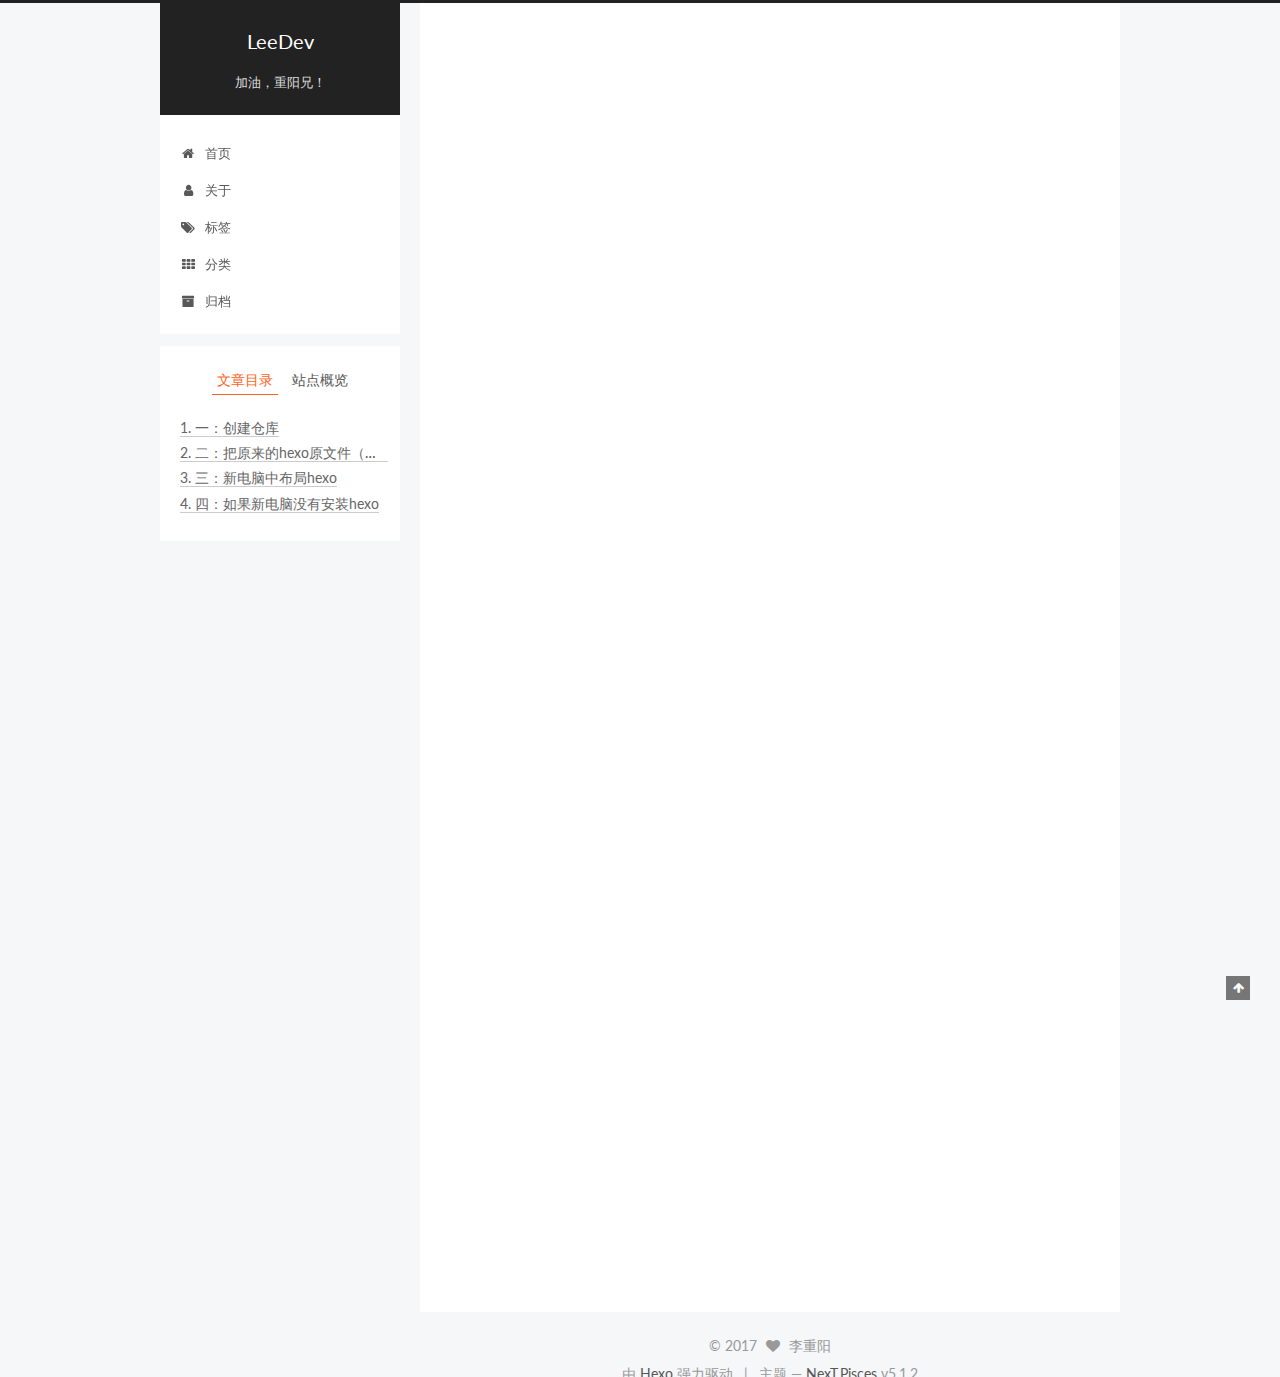
==== 2017/09/05/hexo-second/index.html @ 1113ee15 "Site updated: 2017-09-05 22:07:07" ====
<!DOCTYPE html>



  


<html class="theme-next pisces use-motion" lang="zh-Hans">
<head>
  <meta charset="UTF-8"/>
<meta http-equiv="X-UA-Compatible" content="IE=edge" />
<meta name="viewport" content="width=device-width, initial-scale=1, maximum-scale=1"/>
<meta name="theme-color" content="#222">









<meta http-equiv="Cache-Control" content="no-transform" />
<meta http-equiv="Cache-Control" content="no-siteapp" />
















  
  
  <link href="/lib/fancybox/source/jquery.fancybox.css?v=2.1.5" rel="stylesheet" type="text/css" />




  
  
  
  

  
    
    
  

  

  

  

  

  
    
    
    <link href="//fonts.googleapis.com/css?family=Lato:300,300italic,400,400italic,700,700italic&subset=latin,latin-ext" rel="stylesheet" type="text/css">
  






<link href="/lib/font-awesome/css/font-awesome.min.css?v=4.6.2" rel="stylesheet" type="text/css" />

<link href="/css/main.css?v=5.1.2" rel="stylesheet" type="text/css" />


  <meta name="keywords" content="hexo," />








  <link rel="shortcut icon" type="image/x-icon" href="/favicon.ico?v=5.1.2" />






<meta name="description" content="为了解决可以方便的在多台电脑上编辑我们需要 建立一个 git仓库专门来 存储我们hexo的原文件，这里我通过 码市 用私有仓库来记录  一：创建仓库1.在码市中我们去创建一个私有仓库可以命名hexo  2.git clone 到本地，进入hexo 文件夹,然后通过 touch .gitignore 3.通过vim 输入  .deploy_git:是hexo默认的.git配置文件夹，所以不需要同步">
<meta name="keywords" content="hexo">
<meta property="og:type" content="article">
<meta property="og:title" content="hexo同步到另外的电脑">
<meta property="og:url" content="http://yoursite.com/2017/09/05/hexo-second/index.html">
<meta property="og:site_name" content="LeeDev">
<meta property="og:description" content="为了解决可以方便的在多台电脑上编辑我们需要 建立一个 git仓库专门来 存储我们hexo的原文件，这里我通过 码市 用私有仓库来记录  一：创建仓库1.在码市中我们去创建一个私有仓库可以命名hexo  2.git clone 到本地，进入hexo 文件夹,然后通过 touch .gitignore 3.通过vim 输入  .deploy_git:是hexo默认的.git配置文件夹，所以不需要同步">
<meta property="og:locale" content="zh-Hans">
<meta property="og:updated_time" content="2017-09-05T14:06:38.000Z">
<meta name="twitter:card" content="summary">
<meta name="twitter:title" content="hexo同步到另外的电脑">
<meta name="twitter:description" content="为了解决可以方便的在多台电脑上编辑我们需要 建立一个 git仓库专门来 存储我们hexo的原文件，这里我通过 码市 用私有仓库来记录  一：创建仓库1.在码市中我们去创建一个私有仓库可以命名hexo  2.git clone 到本地，进入hexo 文件夹,然后通过 touch .gitignore 3.通过vim 输入  .deploy_git:是hexo默认的.git配置文件夹，所以不需要同步">



<script type="text/javascript" id="hexo.configurations">
  var NexT = window.NexT || {};
  var CONFIG = {
    root: '/',
    scheme: 'Pisces',
    version: '5.1.2',
    sidebar: {"position":"left","display":"post","offset":12,"offset_float":12,"b2t":false,"scrollpercent":false,"onmobile":false},
    fancybox: true,
    tabs: true,
    motion: {"enable":true,"async":false,"transition":{"post_block":"fadeIn","post_header":"slideDownIn","post_body":"slideDownIn","coll_header":"slideLeftIn"}},
    duoshuo: {
      userId: '0',
      author: '博主'
    },
    algolia: {
      applicationID: '',
      apiKey: '',
      indexName: '',
      hits: {"per_page":10},
      labels: {"input_placeholder":"Search for Posts","hits_empty":"We didn't find any results for the search: ${query}","hits_stats":"${hits} results found in ${time} ms"}
    }
  };
</script>



  <link rel="canonical" href="http://yoursite.com/2017/09/05/hexo-second/"/>





  <title>hexo同步到另外的电脑 | LeeDev</title>
  








</head>

<body itemscope itemtype="http://schema.org/WebPage" lang="zh-Hans">

  
  
    
  

  <div class="container sidebar-position-left page-post-detail">
    <div class="headband"></div>

    <header id="header" class="header" itemscope itemtype="http://schema.org/WPHeader">
      <div class="header-inner"><div class="site-brand-wrapper">
  <div class="site-meta ">
    

    <div class="custom-logo-site-title">
      <a href="/"  class="brand" rel="start">
        <span class="logo-line-before"><i></i></span>
        <span class="site-title">LeeDev</span>
        <span class="logo-line-after"><i></i></span>
      </a>
    </div>
      
        <p class="site-subtitle">加油，重阳兄！</p>
      
  </div>

  <div class="site-nav-toggle">
    <button>
      <span class="btn-bar"></span>
      <span class="btn-bar"></span>
      <span class="btn-bar"></span>
    </button>
  </div>
</div>

<nav class="site-nav">
  

  
    <ul id="menu" class="menu">
      
        
        <li class="menu-item menu-item-home">
          <a href="/" rel="section">
            
              <i class="menu-item-icon fa fa-fw fa-home"></i> <br />
            
            首页
          </a>
        </li>
      
        
        <li class="menu-item menu-item-about">
          <a href="/about/" rel="section">
            
              <i class="menu-item-icon fa fa-fw fa-user"></i> <br />
            
            关于
          </a>
        </li>
      
        
        <li class="menu-item menu-item-tags">
          <a href="/tags/" rel="section">
            
              <i class="menu-item-icon fa fa-fw fa-tags"></i> <br />
            
            标签
          </a>
        </li>
      
        
        <li class="menu-item menu-item-categories">
          <a href="/categories/" rel="section">
            
              <i class="menu-item-icon fa fa-fw fa-th"></i> <br />
            
            分类
          </a>
        </li>
      
        
        <li class="menu-item menu-item-archives">
          <a href="/archives/" rel="section">
            
              <i class="menu-item-icon fa fa-fw fa-archive"></i> <br />
            
            归档
          </a>
        </li>
      

      
    </ul>
  

  
</nav>



 </div>
    </header>

    <main id="main" class="main">
      <div class="main-inner">
        <div class="content-wrap">
          <div id="content" class="content">
            

  <div id="posts" class="posts-expand">
    

  

  
  
  

  <article class="post post-type-normal" itemscope itemtype="http://schema.org/Article">
  
  
  
  <div class="post-block">
    <link itemprop="mainEntityOfPage" href="http://yoursite.com/2017/09/05/hexo-second/">

    <span hidden itemprop="author" itemscope itemtype="http://schema.org/Person">
      <meta itemprop="name" content="李重阳">
      <meta itemprop="description" content="">
      <meta itemprop="image" content="/uploads/images/avatar.jpg">
    </span>

    <span hidden itemprop="publisher" itemscope itemtype="http://schema.org/Organization">
      <meta itemprop="name" content="LeeDev">
    </span>

    
      <header class="post-header">

        
        
          <h1 class="post-title" itemprop="name headline">hexo同步到另外的电脑</h1>
        

        <div class="post-meta">
          <span class="post-time">
            
              <span class="post-meta-item-icon">
                <i class="fa fa-calendar-o"></i>
              </span>
              
                <span class="post-meta-item-text">发表于</span>
              
              <time title="创建于" itemprop="dateCreated datePublished" datetime="2017-09-05T16:13:46+08:00">
                2017-09-05
              </time>
            

            

            
          </span>

          
            <span class="post-category" >
            
              <span class="post-meta-divider">|</span>
            
              <span class="post-meta-item-icon">
                <i class="fa fa-folder-o"></i>
              </span>
              
                <span class="post-meta-item-text">分类于</span>
              
              
                <span itemprop="about" itemscope itemtype="http://schema.org/Thing">
                  <a href="/categories/工具/" itemprop="url" rel="index">
                    <span itemprop="name">工具</span>
                  </a>
                </span>

                
                
              
            </span>
          

          
            
          

          
          

          

          

          

        </div>
      </header>
    

    
    
    
    <div class="post-body" itemprop="articleBody">

      
      

      
        <blockquote>
<p>为了解决可以方便的在多台电脑上编辑我们需要 建立一个 git仓库专门来 存储我们hexo的原文件，这里我通过 <a href="https://coding.net" target="_blank" rel="external">码市</a> 用私有仓库来记录</p>
</blockquote>
<h5 id="一：创建仓库"><a href="#一：创建仓库" class="headerlink" title="一：创建仓库"></a>一：创建仓库</h5><p>1.在<code>码市</code>中我们去创建一个私有仓库可以命名<code>hexo</code> </p>
<p>2.git clone 到本地，进入hexo 文件夹,然后通过 <code>touch .gitignore</code></p>
<p>3.通过vim 输入</p>
<blockquote>
<p>.deploy_git:是hexo默认的.git配置文件夹，所以不需要同步<br>public：是根据source文件夹内容自动生成，不需要备份.<code>hexo g</code>会自动生成。</p>
</blockquote>
<figure class="highlight plain"><table><tr><td class="gutter"><pre><div class="line">1</div><div class="line">2</div></pre></td><td class="code"><pre><div class="line">/.deploy_git </div><div class="line">/public</div></pre></td></tr></table></figure>
<p>4.把 <code>.gitignore</code> 通过 <code>git add</code>,<code>git commit -m&#39;&#39;</code> ,<code>git push</code>先推送上去</p>
<h5 id="二：把原来的hexo原文件（除了-git-）-复制到-当前的hexo文件中"><a href="#二：把原来的hexo原文件（除了-git-）-复制到-当前的hexo文件中" class="headerlink" title="二：把原来的hexo原文件（除了.git ） 复制到 当前的hexo文件中"></a>二：把原来的hexo原文件（除了.git ） 复制到 当前的<code>hexo</code>文件中</h5><ol>
<li>把hexo的原文件复制到 当前的 hexo文件中，记住一定不能把<code>.git</code>文件复制过来，否则会与当前的hexo的<code>.git</code>文件冲突</li>
<li>通过 <code>git add</code>,<code>git commit -m&#39;&#39;</code> ,<code>git push</code>先推送上去</li>
</ol>
<h5 id="三：新电脑中布局hexo"><a href="#三：新电脑中布局hexo" class="headerlink" title="三：新电脑中布局hexo"></a>三：新电脑中布局hexo</h5><ol>
<li>通过 <code>git clone XXXXX</code> ，这里最好用 <code>ssh</code>来访问，比如我的<code>git@git.coding.net:leeDev/hexo.git</code>私有库</li>
<li>然后进入<code>hexo</code> 本地文件夹</li>
</ol>
<h5 id="四：如果新电脑没有安装hexo"><a href="#四：如果新电脑没有安装hexo" class="headerlink" title="四：如果新电脑没有安装hexo"></a>四：如果新电脑没有安装hexo</h5><ol>
<li>查看 hexo -v 看是否有信息</li>
<li>如果没有hexo,那么执行: npm install hexo-cli -g (在这之前需要安装node)</li>
</ol>

      
    </div>
    
    
    

    

    

    

    <footer class="post-footer">
      
        <div class="post-tags">
          
            <a href="/tags/hexo/" rel="tag"># hexo</a>
          
        </div>
      

      
      
      

      
        <div class="post-nav">
          <div class="post-nav-next post-nav-item">
            
          </div>

          <span class="post-nav-divider"></span>

          <div class="post-nav-prev post-nav-item">
            
              <a href="/2017/09/05/hello-world/" rel="prev" title="Hello Hexo">
                Hello Hexo <i class="fa fa-chevron-right"></i>
              </a>
            
          </div>
        </div>
      

      
      
    </footer>
  </div>
  
  
  
  </article>



    <div class="post-spread">
      
    </div>
  </div>


          </div>
          


          
  <div class="comments" id="comments">
    
  </div>


        </div>
        
          
  
  <div class="sidebar-toggle">
    <div class="sidebar-toggle-line-wrap">
      <span class="sidebar-toggle-line sidebar-toggle-line-first"></span>
      <span class="sidebar-toggle-line sidebar-toggle-line-middle"></span>
      <span class="sidebar-toggle-line sidebar-toggle-line-last"></span>
    </div>
  </div>

  <aside id="sidebar" class="sidebar">
    
    <div class="sidebar-inner">

      

      
        <ul class="sidebar-nav motion-element">
          <li class="sidebar-nav-toc sidebar-nav-active" data-target="post-toc-wrap" >
            文章目录
          </li>
          <li class="sidebar-nav-overview" data-target="site-overview">
            站点概览
          </li>
        </ul>
      

      <section class="site-overview sidebar-panel">
        <div class="site-author motion-element" itemprop="author" itemscope itemtype="http://schema.org/Person">
          
            <img class="site-author-image" itemprop="image"
              src="/uploads/images/avatar.jpg"
              alt="李重阳" />
          
            <p class="site-author-name" itemprop="name">李重阳</p>
            <p class="site-description motion-element" itemprop="description">不要放弃，再坚持一下，感受一下明天的阳光。</p>
        </div>

        <nav class="site-state motion-element">

          
            <div class="site-state-item site-state-posts">
            
              <a href="/archives/">
            
                <span class="site-state-item-count">2</span>
                <span class="site-state-item-name">日志</span>
              </a>
            </div>
          

          
            
            
            <div class="site-state-item site-state-categories">
              <a href="/categories/index.html">
                <span class="site-state-item-count">1</span>
                <span class="site-state-item-name">分类</span>
              </a>
            </div>
          

          
            
            
            <div class="site-state-item site-state-tags">
              <a href="/tags/index.html">
                <span class="site-state-item-count">1</span>
                <span class="site-state-item-name">标签</span>
              </a>
            </div>
          

        </nav>

        

        <div class="links-of-author motion-element">
          
        </div>

        
        

        
        

        


      </section>

      
      <!--noindex-->
        <section class="post-toc-wrap motion-element sidebar-panel sidebar-panel-active">
          <div class="post-toc">

            
              
            

            
              <div class="post-toc-content"><ol class="nav"><li class="nav-item nav-level-5"><a class="nav-link" href="#一：创建仓库"><span class="nav-number">1.</span> <span class="nav-text">一：创建仓库</span></a></li><li class="nav-item nav-level-5"><a class="nav-link" href="#二：把原来的hexo原文件（除了-git-）-复制到-当前的hexo文件中"><span class="nav-number">2.</span> <span class="nav-text">二：把原来的hexo原文件（除了.git ） 复制到 当前的hexo文件中</span></a></li><li class="nav-item nav-level-5"><a class="nav-link" href="#三：新电脑中布局hexo"><span class="nav-number">3.</span> <span class="nav-text">三：新电脑中布局hexo</span></a></li><li class="nav-item nav-level-5"><a class="nav-link" href="#四：如果新电脑没有安装hexo"><span class="nav-number">4.</span> <span class="nav-text">四：如果新电脑没有安装hexo</span></a></li></ol></div>
            

          </div>
        </section>
      <!--/noindex-->
      

      

    </div>
  </aside>


        
      </div>
    </main>

    <footer id="footer" class="footer">
      <div class="footer-inner">
        <div class="copyright" >
  
  &copy; 
  <span itemprop="copyrightYear">2017</span>
  <span class="with-love">
    <i class="fa fa-heart"></i>
  </span>
  <span class="author" itemprop="copyrightHolder">李重阳</span>

  
</div>


  <div class="powered-by">由 <a class="theme-link" href="https://hexo.io">Hexo</a> 强力驱动</div>

  <span class="post-meta-divider">|</span>

  <div class="theme-info">主题 &mdash; <a class="theme-link" href="https://github.com/iissnan/hexo-theme-next">NexT.Pisces</a> v5.1.2</div>


        







        
      </div>
    </footer>

    
      <div class="back-to-top">
        <i class="fa fa-arrow-up"></i>
        
      </div>
    

  </div>

  

<script type="text/javascript">
  if (Object.prototype.toString.call(window.Promise) !== '[object Function]') {
    window.Promise = null;
  }
</script>









  












  
  <script type="text/javascript" src="/lib/jquery/index.js?v=2.1.3"></script>

  
  <script type="text/javascript" src="/lib/fastclick/lib/fastclick.min.js?v=1.0.6"></script>

  
  <script type="text/javascript" src="/lib/jquery_lazyload/jquery.lazyload.js?v=1.9.7"></script>

  
  <script type="text/javascript" src="/lib/velocity/velocity.min.js?v=1.2.1"></script>

  
  <script type="text/javascript" src="/lib/velocity/velocity.ui.min.js?v=1.2.1"></script>

  
  <script type="text/javascript" src="/lib/fancybox/source/jquery.fancybox.pack.js?v=2.1.5"></script>


  


  <script type="text/javascript" src="/js/src/utils.js?v=5.1.2"></script>

  <script type="text/javascript" src="/js/src/motion.js?v=5.1.2"></script>



  
  


  <script type="text/javascript" src="/js/src/affix.js?v=5.1.2"></script>

  <script type="text/javascript" src="/js/src/schemes/pisces.js?v=5.1.2"></script>



  <script type="text/javascript" src="/js/src/scrollspy.js?v=5.1.2"></script>
<script type="text/javascript" src="/js/src/post-details.js?v=5.1.2"></script>


  
  <script type="text/javascript" src="/js/src/scrollspy.js?v=5.1.2"></script>
<script type="text/javascript" src="/js/src/post-details.js?v=5.1.2"></script>



  


  <script type="text/javascript" src="/js/src/bootstrap.js?v=5.1.2"></script>



  


  




	





  





  








  





  

  

  

  

  

  

</body>
</html>
---- css/main.css ----
/* normalize.css v3.0.2 | MIT License | git.io/normalize */
html {
  font-family: sans-serif; /* 1 */
  -ms-text-size-adjust: 100%; /* 2 */
  -webkit-text-size-adjust: 100%; /* 2 */
}
body {
  margin: 0;
}
article,
aside,
details,
figcaption,
figure,
footer,
header,
hgroup,
main,
menu,
nav,
section,
summary {
  display: block;
}
audio,
canvas,
progress,
video {
  display: inline-block; /* 1 */
  vertical-align: baseline; /* 2 */
}
audio:not([controls]) {
  display: none;
  height: 0;
}
[hidden],
template {
  display: none;
}
a {
  background-color: transparent;
}
a:active,
a:hover {
  outline: 0;
}
abbr[title] {
  border-bottom: 1px dotted;
}
b,
strong {
  font-weight: bold;
}
dfn {
  font-style: italic;
}
h1 {
  font-size: 2em;
  margin: 0.67em 0;
}
mark {
  background: #ff0;
  color: #000;
}
small {
  font-size: 80%;
}
sub,
sup {
  font-size: 75%;
  line-height: 0;
  position: relative;
  vertical-align: baseline;
}
sup {
  top: -0.5em;
}
sub {
  bottom: -0.25em;
}
img {
  border: 0;
}
svg:not(:root) {
  overflow: hidden;
}
figure {
  margin: 1em 40px;
}
hr {
  -moz-box-sizing: content-box;
  box-sizing: content-box;
  height: 0;
}
pre {
  overflow: auto;
}
code,
kbd,
pre,
samp {
  font-family: monospace, monospace;
  font-size: 1em;
}
button,
input,
optgroup,
select,
textarea {
  color: inherit; /* 1 */
  font: inherit; /* 2 */
  margin: 0; /* 3 */
}
button {
  overflow: visible;
}
button,
select {
  text-transform: none;
}
button,
html input[type="button"],
input[type="reset"],
input[type="submit"] {
  -webkit-appearance: button; /* 2 */
  cursor: pointer; /* 3 */
}
button[disabled],
html input[disabled] {
  cursor: default;
}
button::-moz-focus-inner,
input::-moz-focus-inner {
  border: 0;
  padding: 0;
}
input {
  line-height: normal;
}
input[type="checkbox"],
input[type="radio"] {
  box-sizing: border-box; /* 1 */
  padding: 0; /* 2 */
}
input[type="number"]::-webkit-inner-spin-button,
input[type="number"]::-webkit-outer-spin-button {
  height: auto;
}
input[type="search"] {
  -webkit-appearance: textfield; /* 1 */
  -moz-box-sizing: content-box;
  -webkit-box-sizing: content-box; /* 2 */
  box-sizing: content-box;
}
input[type="search"]::-webkit-search-cancel-button,
input[type="search"]::-webkit-search-decoration {
  -webkit-appearance: none;
}
fieldset {
  border: 1px solid #c0c0c0;
  margin: 0 2px;
  padding: 0.35em 0.625em 0.75em;
}
legend {
  border: 0; /* 1 */
  padding: 0; /* 2 */
}
textarea {
  overflow: auto;
}
optgroup {
  font-weight: bold;
}
table {
  border-collapse: collapse;
  border-spacing: 0;
}
td,
th {
  padding: 0;
}
::selection {
  background: #262a30;
  color: #fff;
}
body {
  position: relative;
  font-family: 'Lato', "PingFang SC", "Microsoft YaHei", sans-serif;
  font-size: 14px;
  line-height: 2;
  color: #555;
  background: #f5f7f9;
}
@media (max-width: 767px) {
  body {
    padding-right: 0 !important;
  }
}
@media (min-width: 768px) and (max-width: 991px) {
  body {
    padding-right: 0 !important;
  }
}
@media (min-width: 1600px) {
  body {
    font-size: 16px;
  }
}
h1,
h2,
h3,
h4,
h5,
h6 {
  margin: 0;
  padding: 0;
  font-weight: bold;
  line-height: 1.5;
  font-family: 'Lato', "PingFang SC", "Microsoft YaHei", sans-serif;
}
h2,
h3,
h4,
h5,
h6 {
  margin: 20px 0 15px;
}
h1 {
  font-size: 22px;
}
@media (max-width: 767px) {
  h1 {
    font-size: 18px;
  }
}
h2 {
  font-size: 20px;
}
@media (max-width: 767px) {
  h2 {
    font-size: 16px;
  }
}
h3 {
  font-size: 18px;
}
@media (max-width: 767px) {
  h3 {
    font-size: 14px;
  }
}
h4 {
  font-size: 16px;
}
@media (max-width: 767px) {
  h4 {
    font-size: 12px;
  }
}
h5 {
  font-size: 14px;
}
@media (max-width: 767px) {
  h5 {
    font-size: 10px;
  }
}
h6 {
  font-size: 12px;
}
@media (max-width: 767px) {
  h6 {
    font-size: 8px;
  }
}
p {
  margin: 0 0 20px 0;
}
a {
  color: #555;
  text-decoration: none;
  outline: none;
  border-bottom: 1px solid #999;
  word-wrap: break-word;
}
a:hover {
  color: #222;
  border-bottom-color: #222;
}
blockquote {
  margin: 0;
  padding: 0;
}
img {
  display: block;
  margin: auto;
  max-width: 100%;
  height: auto;
}
hr {
  margin: 40px 0;
  height: 3px;
  border: none;
  background-color: #ddd;
  background-image: repeating-linear-gradient(-45deg, #fff, #fff 4px, transparent 4px, transparent 8px);
}
blockquote {
  padding: 0 15px;
  color: #666;
  border-left: 4px solid #ddd;
}
blockquote cite::before {
  content: "-";
  padding: 0 5px;
}
dt {
  font-weight: 700;
}
dd {
  margin: 0;
  padding: 0;
}
kbd {
  border: 1px solid #ccc;
  border-radius: 0.2em;
  box-shadow: 0.1em 0.1em 0.2em rgba(0,0,0,0.1);
  background-color: #f9f9f9;
  font-family: inherit;
  background-image: -webkit-linear-gradient(top, #eee, #fff, #eee);
  padding: 0.1em 0.3em;
  white-space: nowrap;
}
.text-left {
  text-align: left;
}
.text-center {
  text-align: center;
}
.text-right {
  text-align: right;
}
.text-justify {
  text-align: justify;
}
.text-nowrap {
  white-space: nowrap;
}
.text-lowercase {
  text-transform: lowercase;
}
.text-uppercase {
  text-transform: uppercase;
}
.text-capitalize {
  text-transform: capitalize;
}
.center-block {
  display: block;
  margin-left: auto;
  margin-right: auto;
}
.clearfix:before,
.clearfix:after {
  content: " ";
  display: table;
}
.clearfix:after {
  clear: both;
}
.pullquote {
  width: 45%;
}
.pullquote.left {
  float: left;
  margin-left: 5px;
  margin-right: 10px;
}
.pullquote.right {
  float: right;
  margin-left: 10px;
  margin-right: 5px;
}
.affix.affix.affix {
  position: fixed;
}
.translation {
  margin-top: -20px;
  font-size: 14px;
  color: #999;
}
.scrollbar-measure {
  width: 100px;
  height: 100px;
  overflow: scroll;
  position: absolute;
  top: -9999px;
}
.use-motion .motion-element {
  opacity: 0;
}
table {
  margin: 20px 0;
  width: 100%;
  border-collapse: collapse;
  border-spacing: 0;
  border: 1px solid #ddd;
  font-size: 14px;
  table-layout: fixed;
  word-wrap: break-all;
}
table>tbody>tr:nth-of-type(odd) {
  background-color: #f9f9f9;
}
table>tbody>tr:hover {
  background-color: #f5f5f5;
}
caption,
th,
td {
  padding: 8px;
  text-align: left;
  vertical-align: middle;
  font-weight: normal;
}
th,
td {
  border-bottom: 3px solid #ddd;
  border-right: 1px solid #eee;
}
th {
  padding-bottom: 10px;
  font-weight: 700;
}
td {
  border-bottom-width: 1px;
}
html,
body {
  height: 100%;
}
.container {
  position: relative;
  min-height: 100%;
}
.header-inner {
  margin: 0 auto;
  padding: 100px 0 70px;
  width: 700px;
}
@media (min-width: 1600px) {
  .container .header-inner {
    width: 900px;
  }
}
.main-inner {
  margin: 0 auto;
  width: 700px;
}
@media (min-width: 1600px) {
  .container .main-inner {
    width: 900px;
  }
}
.footer {
  width: 100%;
  min-height: 50px;
}
.footer-inner {
  box-sizing: border-box;
  margin: 20px auto;
  width: 700px;
}
@media (min-width: 1600px) {
  .container .footer-inner {
    width: 900px;
  }
}
pre,
.highlight {
  overflow: auto;
  margin: 20px 0;
  padding: 0;
  font-size: 13px;
  color: #4d4d4c;
  background: #f7f7f7;
  line-height: 1.6;
}
pre,
code {
  font-family: consolas, Menlo, "PingFang SC", "Microsoft YaHei", monospace;
}
code {
  padding: 2px 4px;
  word-wrap: break-word;
  color: #555;
  background: #eee;
  border-radius: 3px;
  font-size: 13px;
}
pre code {
  padding: 0;
  color: #4d4d4c;
  background: none;
  text-shadow: none;
}
.highlight {
  border-radius: 1px;
}
.highlight pre {
  border: none;
  margin: 0;
  padding: 10px 0;
}
.highlight table {
  margin: 0;
  width: auto;
  border: none;
}
.highlight td {
  border: none;
  padding: 0;
}
.highlight figcaption {
  font-size: 1em;
  color: #4d4d4c;
  line-height: 1em;
  margin-bottom: 1em;
}
.highlight figcaption:before,
.highlight figcaption:after {
  content: " ";
  display: table;
}
.highlight figcaption:after {
  clear: both;
}
.highlight figcaption a {
  float: right;
  color: #4d4d4c;
}
.highlight figcaption a:hover {
  border-bottom-color: #4d4d4c;
}
.highlight .gutter pre {
  padding-left: 10px;
  padding-right: 10px;
  color: #869194;
  text-align: right;
  background-color: #eff2f3;
}
.highlight .code pre {
  width: 100%;
  padding-left: 10px;
  padding-right: 10px;
  background-color: #f7f7f7;
}
.highlight .line {
  height: 20px;
}
.gutter {
  -webkit-user-select: none;
  -moz-user-select: none;
  -ms-user-select: none;
  user-select: none;
}
.gist table {
  width: auto;
}
.gist table td {
  border: none;
}
pre .deletion {
  background: #fdd;
}
pre .addition {
  background: #dfd;
}
pre .meta {
  color: #8959a8;
}
pre .comment {
  color: #8e908c;
}
pre .variable,
pre .attribute,
pre .tag,
pre .regexp,
pre .ruby .constant,
pre .xml .tag .title,
pre .xml .pi,
pre .xml .doctype,
pre .html .doctype,
pre .css .id,
pre .css .class,
pre .css .pseudo {
  color: #c82829;
}
pre .number,
pre .preprocessor,
pre .built_in,
pre .literal,
pre .params,
pre .constant,
pre .command {
  color: #f5871f;
}
pre .ruby .class .title,
pre .css .rules .attribute,
pre .string,
pre .value,
pre .inheritance,
pre .header,
pre .ruby .symbol,
pre .xml .cdata,
pre .special,
pre .number,
pre .formula {
  color: #718c00;
}
pre .title,
pre .css .hexcolor {
  color: #3e999f;
}
pre .function,
pre .python .decorator,
pre .python .title,
pre .ruby .function .title,
pre .ruby .title .keyword,
pre .perl .sub,
pre .javascript .title,
pre .coffeescript .title {
  color: #4271ae;
}
pre .keyword,
pre .javascript .function {
  color: #8959a8;
}
.full-image.full-image.full-image {
  border: none;
  max-width: 100%;
  width: auto;
  margin: 20px auto;
}
@media (min-width: 992px) {
  .full-image.full-image.full-image {
    max-width: none;
    width: 118%;
    margin: 0 -9%;
  }
}
.blockquote-center,
.page-home .post-type-quote blockquote,
.page-post-detail .post-type-quote blockquote {
  position: relative;
  margin: 40px 0;
  padding: 0;
  border-left: none;
  text-align: center;
}
.blockquote-center::before,
.page-home .post-type-quote blockquote::before,
.page-post-detail .post-type-quote blockquote::before,
.blockquote-center::after,
.page-home .post-type-quote blockquote::after,
.page-post-detail .post-type-quote blockquote::after {
  position: absolute;
  content: ' ';
  display: block;
  width: 100%;
  height: 24px;
  opacity: 0.2;
  background-repeat: no-repeat;
  background-position: 0 -6px;
  background-size: 22px 22px;
}
.blockquote-center::before,
.page-home .post-type-quote blockquote::before,
.page-post-detail .post-type-quote blockquote::before {
  top: -20px;
  background-image: url("../images/quote-l.svg");
  border-top: 1px solid #ccc;
}
.blockquote-center::after,
.page-home .post-type-quote blockquote::after,
.page-post-detail .post-type-quote blockquote::after {
  bottom: -20px;
  background-image: url("../images/quote-r.svg");
  border-bottom: 1px solid #ccc;
  background-position: 100% 8px;
}
.blockquote-center p,
.page-home .post-type-quote blockquote p,
.page-post-detail .post-type-quote blockquote p,
.blockquote-center div,
.page-home .post-type-quote blockquote div,
.page-post-detail .post-type-quote blockquote div {
  text-align: center;
}
.post .post-body .group-picture img {
  box-sizing: border-box;
  padding: 0 3px;
  border: none;
}
.post .group-picture-row {
  overflow: hidden;
  margin-top: 6px;
}
.post .group-picture-row:first-child {
  margin-top: 0;
}
.post .group-picture-column {
  float: left;
}
.page-post-detail .post-body .group-picture-column {
  float: none;
  margin-top: 10px;
  width: auto !important;
}
.page-post-detail .post-body .group-picture-column img {
  margin: 0 auto;
}
.page-archive .group-picture-container {
  overflow: hidden;
}
.page-archive .group-picture-row {
  float: left;
}
.page-archive .group-picture-row:first-child {
  margin-top: 6px;
}
.page-archive .group-picture-column {
  max-width: 150px;
  max-height: 150px;
}
.post-body .note {
  position: relative;
  padding: 15px;
  margin-bottom: 20px;
  border: 1px solid #eee;
  border-left-width: 5px;
  border-radius: 3px;
}
.post-body .note h2,
.post-body .note h3,
.post-body .note h4,
.post-body .note h5,
.post-body .note h6 {
  margin-top: 0;
  margin-bottom: 0;
  border-bottom: initial;
  padding-top: 0 !important;
}
.post-body .note p:first-child,
.post-body .note ul:first-child,
.post-body .note ol:first-child,
.post-body .note table:first-child,
.post-body .note pre:first-child,
.post-body .note blockquote:first-child {
  margin-top: 0;
}
.post-body .note p:last-child,
.post-body .note ul:last-child,
.post-body .note ol:last-child,
.post-body .note table:last-child,
.post-body .note pre:last-child,
.post-body .note blockquote:last-child {
  margin-bottom: 0;
}
.post-body .note.default {
  border-left-color: #777;
}
.post-body .note.default h2,
.post-body .note.default h3,
.post-body .note.default h4,
.post-body .note.default h5,
.post-body .note.default h6 {
  color: #777;
}
.post-body .note.primary {
  border-left-color: #6f42c1;
}
.post-body .note.primary h2,
.post-body .note.primary h3,
.post-body .note.primary h4,
.post-body .note.primary h5,
.post-body .note.primary h6 {
  color: #6f42c1;
}
.post-body .note.info {
  border-left-color: #428bca;
}
.post-body .note.info h2,
.post-body .note.info h3,
.post-body .note.info h4,
.post-body .note.info h5,
.post-body .note.info h6 {
  color: #428bca;
}
.post-body .note.success {
  border-left-color: #5cb85c;
}
.post-body .note.success h2,
.post-body .note.success h3,
.post-body .note.success h4,
.post-body .note.success h5,
.post-body .note.success h6 {
  color: #5cb85c;
}
.post-body .note.warning {
  border-left-color: #f0ad4e;
}
.post-body .note.warning h2,
.post-body .note.warning h3,
.post-body .note.warning h4,
.post-body .note.warning h5,
.post-body .note.warning h6 {
  color: #f0ad4e;
}
.post-body .note.danger {
  border-left-color: #d9534f;
}
.post-body .note.danger h2,
.post-body .note.danger h3,
.post-body .note.danger h4,
.post-body .note.danger h5,
.post-body .note.danger h6 {
  color: #d9534f;
}
.post-body .label {
  display: inline;
  padding: 0 2px;
  white-space: nowrap;
}
.post-body .label.default {
  background-color: #f0f0f0;
}
.post-body .label.primary {
  background-color: #efe6f7;
}
.post-body .label.info {
  background-color: #e5f2f8;
}
.post-body .label.success {
  background-color: #e7f4e9;
}
.post-body .label.warning {
  background-color: #fcf6e1;
}
.post-body .label.danger {
  background-color: #fae8eb;
}
.post-body .tabs {
  position: relative;
  display: block;
  margin-bottom: 20px;
  padding-top: 10px;
}
.post-body .tabs ul.nav-tabs {
  margin: 0;
  padding: 0;
  display: flex;
  margin-bottom: -1px;
}
@media (max-width: 413px) {
  .post-body .tabs ul.nav-tabs {
    display: block;
    margin-bottom: 5px;
  }
}
.post-body .tabs ul.nav-tabs li.tab {
  list-style-type: none !important;
  margin: 0 0.25em 0 0;
  border-top: 3px solid transparent;
  border-left: 1px solid transparent;
  border-right: 1px solid transparent;
}
@media (max-width: 413px) {
  .post-body .tabs ul.nav-tabs li.tab {
    margin: initial;
    border-top: 1px solid transparent;
    border-left: 3px solid transparent;
    border-right: 1px solid transparent;
    border-bottom: 1px solid transparent;
  }
}
.post-body .tabs ul.nav-tabs li.tab a {
  outline: 0;
  border-bottom: initial;
  display: block;
  line-height: 1.8em;
  padding: 0.25em 0.75em;
  transition-duration: 0.2s;
  transition-timing-function: ease-out;
  transition-delay: 0s;
}
.post-body .tabs ul.nav-tabs li.tab a i {
  width: 1.285714285714286em;
}
.post-body .tabs ul.nav-tabs li.tab.active {
  border-top: 3px solid #fc6423;
  border-left: 1px solid #ddd;
  border-right: 1px solid #ddd;
  background-color: #fff;
}
@media (max-width: 413px) {
  .post-body .tabs ul.nav-tabs li.tab.active {
    border-top: 1px solid #ddd;
    border-left: 3px solid #fc6423;
    border-right: 1px solid #ddd;
    border-bottom: 1px solid #ddd;
  }
}
.post-body .tabs ul.nav-tabs li.tab.active a {
  cursor: default;
  color: #555;
}
.post-body .tabs .tab-content {
  background-color: #fff;
}
.post-body .tabs .tab-content .tab-pane {
  border: 1px solid #ddd;
  padding: 20px 20px 0 20px;
}
.post-body .tabs .tab-content .tab-pane:not(.active) {
  display: none !important;
}
.post-body .tabs .tab-content .tab-pane.active {
  display: block !important;
}
.btn {
  display: inline-block;
  padding: 0 20px;
  font-size: 14px;
  color: #fff;
  background: #222;
  border: 2px solid #555;
  text-decoration: none;
  border-radius: 0;
  transition-property: background-color;
  transition-duration: 0.2s;
  transition-timing-function: ease-in-out;
  transition-delay: 0s;
}
.btn:hover,
.post-button .btn:hover {
  border-color: #222;
  color: #fff;
  background: #222;
}
.btn-bar {
  display: block;
  width: 22px;
  height: 2px;
  background: #555;
  border-radius: 1px;
}
.btn-bar+.btn-bar {
  margin-top: 4px;
}
.pagination {
  margin: 120px 0 40px;
  text-align: center;
  border-top: 1px solid #eee;
}
.page-number-basic,
.pagination .prev,
.pagination .next,
.pagination .page-number,
.pagination .space {
  display: inline-block;
  position: relative;
  top: -1px;
  margin: 0 10px;
  padding: 0 10px;
  line-height: 30px;
}
@media (max-width: 767px) {
  .page-number-basic,
  .pagination .prev,
  .pagination .next,
  .pagination .page-number,
  .pagination .space {
    margin: 0 5px;
  }
}
.pagination .prev,
.pagination .next,
.pagination .page-number {
  border-bottom: 0;
  border-top: 1px solid #eee;
  transition-property: border-color;
  transition-duration: 0.2s;
  transition-timing-function: ease-in-out;
  transition-delay: 0s;
}
.pagination .prev:hover,
.pagination .next:hover,
.pagination .page-number:hover {
  border-top-color: #222;
}
.pagination .space {
  padding: 0;
  margin: 0;
}
.pagination .prev {
  margin-left: 0;
}
.pagination .next {
  margin-right: 0;
}
.pagination .page-number.current {
  color: #fff;
  background: #ccc;
  border-top-color: #ccc;
}
@media (max-width: 767px) {
  .pagination {
    border-top: none;
  }
  .pagination .prev,
  .pagination .next,
  .pagination .page-number {
    margin-bottom: 10px;
    border-top: 0;
    border-bottom: 1px solid #eee;
  }
  .pagination .prev:hover,
  .pagination .next:hover,
  .pagination .page-number:hover {
    border-bottom-color: #222;
  }
}
.comments {
  margin: 60px 20px 0;
}
.tag-cloud {
  text-align: center;
}
.tag-cloud a {
  display: inline-block;
  margin: 10px;
}
.back-to-top {
  box-sizing: border-box;
  position: fixed;
  bottom: -100px;
  right: 30px;
  z-index: 1050;
  padding: 0 6px;
  width: 24px;
  background: #222;
  font-size: 12px;
  opacity: 0.6;
  color: #fff;
  cursor: pointer;
  text-align: center;
  -webkit-transform: translateZ(0);
  transition-property: bottom;
  transition-duration: 0.2s;
  transition-timing-function: ease-in-out;
  transition-delay: 0s;
}
@media (min-width: 768px) and (max-width: 991px) {
  .back-to-top {
    display: none !important;
  }
}
@media (max-width: 767px) {
  .back-to-top {
    display: none !important;
  }
}
.back-to-top.back-to-top-on {
  bottom: 30px;
}
.header {
  background: transparent;
}
.header-inner {
  position: relative;
}
.headband {
  height: 3px;
  background: #222;
}
.site-meta {
  margin: 0;
  text-align: center;
}
@media (max-width: 767px) {
  .site-meta {
    text-align: center;
  }
}
.brand {
  position: relative;
  display: inline-block;
  padding: 0 40px;
  color: #fff;
  background: #222;
  border-bottom: none;
}
.brand:hover {
  color: #fff;
}
.logo {
  display: inline-block;
  margin-right: 5px;
  line-height: 36px;
  vertical-align: top;
}
.site-title {
  display: inline-block;
  vertical-align: top;
  line-height: 36px;
  font-size: 20px;
  font-weight: normal;
  font-family: 'Lato', "PingFang SC", "Microsoft YaHei", sans-serif;
}
.site-subtitle {
  margin-top: 10px;
  font-size: 13px;
  color: #ddd;
}
.use-motion .brand {
  opacity: 0;
}
.use-motion .logo,
.use-motion .site-title,
.use-motion .site-subtitle {
  opacity: 0;
  position: relative;
  top: -10px;
}
.site-nav-toggle {
  display: none;
  position: absolute;
  top: 10px;
  left: 10px;
}
@media (max-width: 767px) {
  .site-nav-toggle {
    display: block;
  }
}
.site-nav-toggle button {
  margin-top: 2px;
  padding: 9px 10px;
  background: transparent;
  border: none;
}
@media (max-width: 767px) {
  .site-nav {
    display: none;
    margin: 0 -10px;
    padding: 0 10px;
    clear: both;
    border-top: 1px solid #ddd;
  }
}
@media (min-width: 768px) and (max-width: 991px) {
  .site-nav {
    display: block !important;
  }
}
@media (min-width: 992px) {
  .site-nav {
    display: block !important;
  }
}
.menu {
  margin-top: 20px;
  padding-left: 0;
  text-align: center;
}
.menu .menu-item {
  display: inline-block;
  margin: 0 10px;
  list-style: none;
}
@media screen and (max-width: 767px) {
  .menu .menu-item {
    margin-top: 10px;
  }
}
.menu .menu-item a {
  display: block;
  font-size: 13px;
  line-height: inherit;
  border-bottom: 1px solid transparent;
  transition-property: border-color;
  transition-duration: 0.2s;
  transition-timing-function: ease-in-out;
  transition-delay: 0s;
}
.menu .menu-item a:hover,
.menu-item-active a {
  border-bottom-color: #222;
}
.menu .menu-item .fa {
  margin-right: 5px;
}
.use-motion .menu-item {
  opacity: 0;
}
.post-body {
  font-family: 'Lato', "PingFang SC", "Microsoft YaHei", sans-serif;
}
@media (max-width: 767px) {
  .post-body {
    word-break: break-word;
  }
}
.post-body .fancybox img {
  display: block !important;
  margin: 0 auto;
  cursor: pointer;
  cursor: zoom-in;
  cursor: -webkit-zoom-in;
}
.post-body .image-caption,
.post-body .figure .caption {
  margin: 10px auto 15px;
  text-align: center;
  font-size: 14px;
  color: #999;
  font-weight: bold;
  line-height: 1;
}
.post-sticky-flag {
  display: inline-block;
  font-size: 16px;
  -ms-transform: rotate(30deg);
  -webkit-transform: rotate(30deg);
  -moz-transform: rotate(30deg);
  -ms-transform: rotate(30deg);
  -o-transform: rotate(30deg);
  transform: rotate(30deg);
}
.use-motion .post-block {
  opacity: 0;
}
.use-motion .post-header {
  opacity: 0;
}
.use-motion .post-body {
  opacity: 0;
}
.use-motion .collection-title {
  opacity: 0;
}
.posts-expand {
  padding-top: 40px;
}
@media (max-width: 767px) {
  .posts-expand {
    margin: 0 20px;
  }
  .post-body pre {
    padding: 10px;
  }
  .post-body pre .gutter pre {
    padding-right: 10px;
  }
  .post-body .highlight {
    margin-left: 0px;
    margin-right: 0px;
    padding: 0;
  }
  .post-body .highlight .gutter pre {
    padding-right: 10px;
  }
}
@media (min-width: 992px) {
  .posts-expand .post-body {
    text-align: justify;
  }
}
.posts-expand .post-body h2,
.posts-expand .post-body h3,
.posts-expand .post-body h4,
.posts-expand .post-body h5,
.posts-expand .post-body h6 {
  padding-top: 10px;
}
.posts-expand .post-body h2 .header-anchor,
.posts-expand .post-body h3 .header-anchor,
.posts-expand .post-body h4 .header-anchor,
.posts-expand .post-body h5 .header-anchor,
.posts-expand .post-body h6 .header-anchor {
  float: right;
  margin-left: 10px;
  color: #ccc;
  border-bottom-style: none;
  visibility: hidden;
}
.posts-expand .post-body h2 .header-anchor:hover,
.posts-expand .post-body h3 .header-anchor:hover,
.posts-expand .post-body h4 .header-anchor:hover,
.posts-expand .post-body h5 .header-anchor:hover,
.posts-expand .post-body h6 .header-anchor:hover {
  color: inherit;
}
.posts-expand .post-body h2:hover .header-anchor,
.posts-expand .post-body h3:hover .header-anchor,
.posts-expand .post-body h4:hover .header-anchor,
.posts-expand .post-body h5:hover .header-anchor,
.posts-expand .post-body h6:hover .header-anchor {
  visibility: visible;
}
.posts-expand .post-body ul li {
  list-style: circle;
}
.posts-expand .post-body img {
  box-sizing: border-box;
  margin: auto;
  padding: 3px;
  border: 1px solid #ddd;
}
.posts-expand .fancybox img {
  margin: 0 auto;
}
@media (max-width: 767px) {
  .posts-collapse {
    margin: 0 20px;
  }
  .posts-collapse .post-title,
  .posts-collapse .post-meta {
    display: block;
    width: auto;
    text-align: left;
  }
}
.posts-collapse {
  position: relative;
  z-index: 1010;
  margin-left: 55px;
}
.posts-collapse::after {
  content: " ";
  position: absolute;
  top: 20px;
  left: 0;
  margin-left: -2px;
  width: 4px;
  height: 100%;
  background: #f5f5f5;
  z-index: -1;
}
@media (max-width: 767px) {
  .posts-collapse {
    margin: 0 20px;
  }
}
.posts-collapse .collection-title {
  position: relative;
  margin: 60px 0;
}
.posts-collapse .collection-title h1,
.posts-collapse .collection-title h2 {
  margin-left: 20px;
}
.posts-collapse .collection-title small {
  color: #bbb;
  margin-left: 5px;
}
.posts-collapse .collection-title::before {
  content: " ";
  position: absolute;
  left: 0;
  top: 50%;
  margin-left: -4px;
  margin-top: -4px;
  width: 8px;
  height: 8px;
  background: #bbb;
  border-radius: 50%;
}
.posts-collapse .post {
  margin: 30px 0;
}
.posts-collapse .post-header {
  position: relative;
  transition-duration: 0.2s;
  transition-timing-function: ease-in-out;
  transition-delay: 0s;
  transition-property: border;
  border-bottom: 1px dashed #ccc;
}
.posts-collapse .post-header::before {
  content: " ";
  position: absolute;
  left: 0;
  top: 12px;
  width: 6px;
  height: 6px;
  margin-left: -4px;
  background: #bbb;
  border-radius: 50%;
  border: 1px solid #fff;
  transition-duration: 0.2s;
  transition-timing-function: ease-in-out;
  transition-delay: 0s;
  transition-property: background;
}
.posts-collapse .post-header:hover {
  border-bottom-color: #666;
}
.posts-collapse .post-header:hover::before {
  background: #222;
}
.posts-collapse .post-meta {
  position: absolute;
  font-size: 12px;
  left: 20px;
  top: 5px;
}
.posts-collapse .post-comments-count {
  display: none;
}
.posts-collapse .post-title {
  margin-left: 60px;
  font-size: 16px;
  font-weight: normal;
  line-height: inherit;
}
.posts-collapse .post-title::after {
  margin-left: 3px;
  opacity: 0.6;
}
.posts-collapse .post-title a {
  color: #666;
  border-bottom: none;
}
.page-home .post-type-quote .post-header,
.page-post-detail .post-type-quote .post-header,
.page-home .post-type-quote .post-tags,
.page-post-detail .post-type-quote .post-tags {
  display: none;
}
.posts-expand .post-title {
  font-size: 26px;
  text-align: center;
  word-break: break-word;
  font-weight: 400;
}
@media (max-width: 767px) {
  .posts-expand .post-title {
    font-size: 22px;
  }
}
.posts-expand .post-title-link {
  display: inline-block;
  position: relative;
  color: #555;
  border-bottom: none;
  line-height: 1.2;
  vertical-align: top;
}
.posts-expand .post-title-link::before {
  content: "";
  position: absolute;
  width: 100%;
  height: 2px;
  bottom: 0;
  left: 0;
  background-color: #000;
  visibility: hidden;
  -webkit-transform: scaleX(0);
  -moz-transform: scaleX(0);
  -ms-transform: scaleX(0);
  -o-transform: scaleX(0);
  transform: scaleX(0);
  transition-duration: 0.2s;
  transition-timing-function: ease-in-out;
  transition-delay: 0s;
}
.posts-expand .post-title-link:hover::before {
  visibility: visible;
  -webkit-transform: scaleX(1);
  -moz-transform: scaleX(1);
  -ms-transform: scaleX(1);
  -o-transform: scaleX(1);
  transform: scaleX(1);
}
.posts-expand .post-title-link .fa {
  font-size: 16px;
}
.posts-expand .post-meta {
  margin: 3px 0 60px 0;
  color: #999;
  font-family: 'Lato', "PingFang SC", "Microsoft YaHei", sans-serif;
  font-size: 12px;
  text-align: center;
}
.posts-expand .post-meta .post-category-list {
  display: inline-block;
  margin: 0;
  padding: 3px;
}
.posts-expand .post-meta .post-category-list-link {
  color: #999;
}
.posts-expand .post-meta .post-description {
  font-size: 14px;
  margin-top: 2px;
}
.post-meta-divider {
  margin: 0 0.5em;
}
.post-meta-item-icon {
  margin-right: 3px;
}
@media (min-width: 768px) and (max-width: 991px) {
  .post-meta-item-icon {
    display: inline-block;
  }
}
@media (max-width: 767px) {
  .post-meta-item-icon {
    display: inline-block;
  }
}
@media (min-width: 768px) and (max-width: 991px) {
  .post-meta-item-text {
    display: none;
  }
}
@media (max-width: 767px) {
  .post-meta-item-text {
    display: none;
  }
}
@media (max-width: 767px) {
  .posts-expand .post-comments-count {
    display: none;
  }
}
.post-button {
  margin-top: 50px;
}
.post-button .btn {
  color: #555;
  font-size: 14px;
  background: #fff;
  border-radius: 2px;
  line-height: 2;
  margin: 0 4px 8px 4px;
}
.post-button .fa-fw {
  width: 1.285714285714286em;
  text-align: left;
}
.posts-expand .post-tags {
  margin-top: 40px;
  text-align: center;
}
.posts-expand .post-tags a {
  display: inline-block;
  margin-right: 10px;
  font-size: 13px;
}
.post-nav {
  display: table;
  margin-top: 15px;
  width: 100%;
  border-top: 1px solid #eee;
}
.post-nav-divider {
  display: table-cell;
  width: 10%;
}
.post-nav-item {
  display: table-cell;
  padding: 10px 0 0 0;
  width: 45%;
  vertical-align: top;
}
.post-nav-item a {
  position: relative;
  display: block;
  line-height: 25px;
  font-size: 14px;
  color: #555;
  border-bottom: none;
}
.post-nav-item a:hover {
  color: #222;
  border-bottom: none;
}
.post-nav-item a:active {
  top: 2px;
}
.post-nav-item .fa {
  position: absolute;
  top: 8px;
  left: 0;
  font-size: 12px;
}
.post-nav-next a {
  padding-left: 15px;
}
.post-nav-prev {
  text-align: right;
}
.post-nav-prev a {
  padding-right: 15px;
}
.post-nav-prev .fa {
  right: 0;
  left: auto;
}
.posts-expand .post-eof {
  display: block;
  margin: 80px auto 60px;
  width: 8%;
  height: 1px;
  background: #ccc;
  text-align: center;
}
.post:last-child .post-eof.post-eof.post-eof {
  display: none;
}
.post-gallery {
  display: table;
  table-layout: fixed;
  width: 100%;
  border-collapse: separate;
}
.post-gallery-row {
  display: table-row;
}
.post-gallery .post-gallery-img {
  display: table-cell;
  text-align: center;
  vertical-align: middle;
  border: none;
}
.post-gallery .post-gallery-img img {
  max-width: 100%;
  max-height: 100%;
  border: none;
}
.fancybox-close,
.fancybox-close:hover {
  border: none;
}
.rtl.post-body p,
.rtl.post-body a,
.rtl.post-body h1,
.rtl.post-body h2,
.rtl.post-body h3,
.rtl.post-body h4,
.rtl.post-body h5,
.rtl.post-body h6,
.rtl.post-body li,
.rtl.post-body ul,
.rtl.post-body ol {
  direction: rtl;
  font-family: UKIJ Ekran;
}
.rtl.post-title {
  font-family: UKIJ Ekran;
}
.sidebar {
  position: fixed;
  right: 0;
  top: 0;
  bottom: 0;
  width: 0;
  z-index: 1040;
  box-shadow: inset 0 2px 6px #000;
  background: #222;
  -webkit-transform: translateZ(0);
}
.sidebar a {
  color: #999;
  border-bottom-color: #555;
}
.sidebar a:hover {
  color: #eee;
}
@media (min-width: 768px) and (max-width: 991px) {
  .sidebar {
    display: none !important;
  }
}
@media (max-width: 767px) {
  .sidebar {
    display: none !important;
  }
}
.sidebar-inner {
  position: relative;
  padding: 20px 10px;
  color: #999;
  text-align: center;
}
.sidebar-toggle {
  position: fixed;
  right: 30px;
  bottom: 45px;
  width: 14px;
  height: 14px;
  padding: 5px;
  background: #222;
  line-height: 0;
  z-index: 1050;
  cursor: pointer;
  -webkit-transform: translateZ(0);
}
@media (min-width: 768px) and (max-width: 991px) {
  .sidebar-toggle {
    display: none !important;
  }
}
@media (max-width: 767px) {
  .sidebar-toggle {
    display: none !important;
  }
}
.sidebar-toggle-line {
  position: relative;
  display: inline-block;
  vertical-align: top;
  height: 2px;
  width: 100%;
  background: #fff;
  margin-top: 3px;
}
.sidebar-toggle-line:first-child {
  margin-top: 0;
}
.site-author-image {
  display: block;
  margin: 0 auto;
  padding: 2px;
  max-width: 120px;
  height: auto;
  border: 1px solid #eee;
}
.site-author-name {
  margin: 0;
  text-align: center;
  color: #222;
  font-weight: 600;
}
.site-description {
  margin-top: 0;
  text-align: center;
  font-size: 13px;
  color: #999;
}
.site-state {
  overflow: hidden;
  line-height: 1.4;
  white-space: nowrap;
  text-align: center;
}
.site-state-item {
  display: inline-block;
  padding: 0 15px;
  border-left: 1px solid #eee;
}
.site-state-item:first-child {
  border-left: none;
}
.site-state-item a {
  border-bottom: none;
}
.site-state-item-count {
  display: block;
  text-align: center;
  color: inherit;
  font-weight: 600;
  font-size: 16px;
}
.site-state-item-name {
  font-size: 13px;
  color: #999;
}
.feed-link {
  margin-top: 20px;
}
.feed-link a {
  display: inline-block;
  padding: 0 15px;
  color: #fc6423;
  border: 1px solid #fc6423;
  border-radius: 4px;
}
.feed-link a i {
  color: #fc6423;
  font-size: 14px;
}
.feed-link a:hover {
  color: #fff;
  background: #fc6423;
}
.feed-link a:hover i {
  color: #fff;
}
.links-of-author {
  margin-top: 20px;
  display: flex;
  flex-wrap: wrap;
  justify-content: center;
}
.links-of-author a {
  display: inline-block;
  vertical-align: middle;
  margin-right: 10px;
  margin-bottom: 10px;
  border-bottom-color: #555;
  font-size: 13px;
}
.links-of-author a:before {
  display: inline-block;
  vertical-align: middle;
  margin-right: 3px;
  content: " ";
  width: 4px;
  height: 4px;
  border-radius: 50%;
  background: #febe41;
}
.links-of-blogroll {
  font-size: 13px;
}
.links-of-blogroll-title {
  margin-top: 20px;
  font-size: 14px;
  font-weight: 600;
}
.links-of-blogroll-list {
  margin: 0;
  padding: 0;
  list-style: none;
}
.links-of-blogroll-item {
  padding: 2px 10px;
}
.links-of-blogroll-item a {
  max-width: 280px;
  box-sizing: border-box;
  display: inline-block;
  overflow: hidden;
  white-space: nowrap;
  text-overflow: ellipsis;
}
.sidebar-nav {
  margin: 0 0 20px;
  padding-left: 0;
}
.sidebar-nav li {
  display: inline-block;
  cursor: pointer;
  border-bottom: 1px solid transparent;
  font-size: 14px;
  color: #555;
}
.sidebar-nav li:hover {
  color: #fc6423;
}
.page-post-detail .sidebar-nav-toc {
  padding: 0 5px;
}
.page-post-detail .sidebar-nav-overview {
  margin-left: 10px;
}
.sidebar-nav .sidebar-nav-active {
  color: #fc6423;
  border-bottom-color: #fc6423;
}
.sidebar-nav .sidebar-nav-active:hover {
  color: #fc6423;
}
.sidebar-panel {
  display: none;
}
.sidebar-panel-active {
  display: block;
}
.post-toc-empty {
  font-size: 14px;
  color: #666;
}
.post-toc-wrap {
  overflow: hidden;
}
.post-toc {
  overflow: auto;
}
.post-toc ol {
  margin: 0;
  padding: 0 2px 5px 10px;
  text-align: left;
  list-style: none;
  font-size: 14px;
}
.post-toc ol > ol {
  padding-left: 0;
}
.post-toc ol a {
  transition-duration: 0.2s;
  transition-timing-function: ease-in-out;
  transition-delay: 0s;
  transition-property: all;
  color: #666;
  border-bottom-color: #ccc;
}
.post-toc ol a:hover {
  color: #000;
  border-bottom-color: #000;
}
.post-toc .nav-item {
  overflow: hidden;
  text-overflow: ellipsis;
  white-space: nowrap;
  line-height: 1.8;
}
.post-toc .nav .nav-child {
  display: none;
}
.post-toc .nav .active > .nav-child {
  display: block;
}
.post-toc .nav .active-current > .nav-child {
  display: block;
}
.post-toc .nav .active-current > .nav-child > .nav-item {
  display: block;
}
.post-toc .nav .active > a {
  color: #fc6423;
  border-bottom-color: #fc6423;
}
.post-toc .nav .active-current > a {
  color: #fc6423;
}
.post-toc .nav .active-current > a:hover {
  color: #fc6423;
}
.footer {
  font-size: 14px;
  color: #999;
}
.footer img {
  border: none;
}
.footer-inner {
  text-align: center;
}
.with-love {
  display: inline-block;
  margin: 0 5px;
}
.powered-by,
.theme-info {
  display: inline-block;
}
.cc-license {
  margin-top: 10px;
  text-align: center;
}
.cc-license .cc-opacity {
  opacity: 0.7;
  border-bottom: none;
}
.cc-license .cc-opacity:hover {
  opacity: 0.9;
}
.cc-license img {
  display: inline-block;
}
.theme-next #ds-thread #ds-reset {
  color: #555;
}
.theme-next #ds-thread #ds-reset .ds-replybox {
  margin-bottom: 30px;
}
.theme-next #ds-thread #ds-reset .ds-replybox .ds-avatar,
.theme-next #ds-reset .ds-avatar img {
  box-shadow: none;
}
.theme-next #ds-thread #ds-reset .ds-textarea-wrapper {
  border-color: #c7d4e1;
  background: none;
  border-top-right-radius: 3px;
  border-top-left-radius: 3px;
}
.theme-next #ds-thread #ds-reset .ds-textarea-wrapper textarea {
  height: 60px;
}
.theme-next #ds-reset .ds-rounded-top {
  border-radius: 0;
}
.theme-next #ds-thread #ds-reset .ds-post-toolbar {
  box-sizing: border-box;
  border: 1px solid #c7d4e1;
  background: #f6f8fa;
}
.theme-next #ds-thread #ds-reset .ds-post-options {
  height: 40px;
  border: none;
  background: none;
}
.theme-next #ds-thread #ds-reset .ds-toolbar-buttons {
  top: 11px;
}
.theme-next #ds-thread #ds-reset .ds-sync {
  top: 5px;
}
.theme-next #ds-thread #ds-reset .ds-post-button {
  top: 4px;
  right: 5px;
  width: 90px;
  height: 30px;
  border: 1px solid #c5ced7;
  border-radius: 3px;
  background-image: linear-gradient(#fbfbfc, #f5f7f9);
  color: #60676d;
}
.theme-next #ds-thread #ds-reset .ds-post-button:hover {
  background-position: 0 -30px;
  color: #60676d;
}
.theme-next #ds-thread #ds-reset .ds-comments-info {
  padding: 10px 0;
}
.theme-next #ds-thread #ds-reset .ds-sort {
  display: none;
}
.theme-next #ds-thread #ds-reset li.ds-tab a.ds-current {
  border: none;
  background: #f6f8fa;
  color: #60676d;
}
.theme-next #ds-thread #ds-reset li.ds-tab a.ds-current:hover {
  background-color: #e9f0f7;
  color: #60676d;
}
.theme-next #ds-thread #ds-reset li.ds-tab a {
  border-radius: 2px;
  padding: 5px;
}
.theme-next #ds-thread #ds-reset .ds-login-buttons p {
  color: #999;
  line-height: 36px;
}
.theme-next #ds-thread #ds-reset .ds-login-buttons .ds-service-list li {
  height: 28px;
}
.theme-next #ds-thread #ds-reset .ds-service-list a {
  background: none;
  padding: 5px;
  border: 1px solid;
  border-radius: 3px;
  text-align: center;
}
.theme-next #ds-thread #ds-reset .ds-service-list a:hover {
  color: #fff;
  background: #666;
}
.theme-next #ds-thread #ds-reset .ds-service-list .ds-weibo {
  color: #fc9b00;
  border-color: #fc9b00;
}
.theme-next #ds-thread #ds-reset .ds-service-list .ds-weibo:hover {
  background: #fc9b00;
}
.theme-next #ds-thread #ds-reset .ds-service-list .ds-qq {
  color: #60a3ec;
  border-color: #60a3ec;
}
.theme-next #ds-thread #ds-reset .ds-service-list .ds-qq:hover {
  background: #60a3ec;
}
.theme-next #ds-thread #ds-reset .ds-service-list .ds-renren {
  color: #2e7ac4;
  border-color: #2e7ac4;
}
.theme-next #ds-thread #ds-reset .ds-service-list .ds-renren:hover {
  background: #2e7ac4;
}
.theme-next #ds-thread #ds-reset .ds-service-list .ds-douban {
  color: #37994c;
  border-color: #37994c;
}
.theme-next #ds-thread #ds-reset .ds-service-list .ds-douban:hover {
  background: #37994c;
}
.theme-next #ds-thread #ds-reset .ds-service-list .ds-kaixin {
  color: #fef20d;
  border-color: #fef20d;
}
.theme-next #ds-thread #ds-reset .ds-service-list .ds-kaixin:hover {
  background: #fef20d;
}
.theme-next #ds-thread #ds-reset .ds-service-list .ds-netease {
  color: #f00;
  border-color: #f00;
}
.theme-next #ds-thread #ds-reset .ds-service-list .ds-netease:hover {
  background: #f00;
}
.theme-next #ds-thread #ds-reset .ds-service-list .ds-sohu {
  color: #ffcb05;
  border-color: #ffcb05;
}
.theme-next #ds-thread #ds-reset .ds-service-list .ds-sohu:hover {
  background: #ffcb05;
}
.theme-next #ds-thread #ds-reset .ds-service-list .ds-baidu {
  color: #2831e0;
  border-color: #2831e0;
}
.theme-next #ds-thread #ds-reset .ds-service-list .ds-baidu:hover {
  background: #2831e0;
}
.theme-next #ds-thread #ds-reset .ds-service-list .ds-google {
  color: #166bec;
  border-color: #166bec;
}
.theme-next #ds-thread #ds-reset .ds-service-list .ds-google:hover {
  background: #166bec;
}
.theme-next #ds-thread #ds-reset .ds-service-list .ds-weixin {
  color: #00ce0d;
  border-color: #00ce0d;
}
.theme-next #ds-thread #ds-reset .ds-service-list .ds-weixin:hover {
  background: #00ce0d;
}
.theme-next #ds-thread #ds-reset .ds-service-list .ds-more-services {
  border: none;
}
.theme-next #ds-thread #ds-reset .ds-service-list .ds-more-services:hover {
  background: none;
}
.theme-next #ds-reset .duoshuo-ua-admin {
  display: inline-block;
  color: #f00;
}
.theme-next #ds-reset .duoshuo-ua-platform,
.theme-next #ds-reset .duoshuo-ua-browser {
  color: #ccc;
}
.theme-next #ds-reset .duoshuo-ua-platform .fa,
.theme-next #ds-reset .duoshuo-ua-browser .fa {
  display: inline-block;
  margin-right: 3px;
}
.theme-next #ds-reset .duoshuo-ua-separator {
  display: inline-block;
  margin-left: 5px;
}
.theme-next .this_ua {
  background-color: #ccc !important;
  border-radius: 4px;
  padding: 0 5px !important;
  margin: 1px 1px !important;
  border: 1px solid #bbb !important;
  color: #fff;
  display: inline-block !important;
}
.theme-next .this_ua.admin {
  background-color: #d9534f !important;
  border-color: #d9534f !important;
}
.theme-next .this_ua.platform.iOS,
.theme-next .this_ua.platform.Mac,
.theme-next .this_ua.platform.Windows {
  background-color: #39b3d7 !important;
  border-color: #46b8da !important;
}
.theme-next .this_ua.platform.Linux {
  background-color: #3a3a3a !important;
  border-color: #1f1f1f !important;
}
.theme-next .this_ua.platform.Android {
  background-color: #00c47d !important;
  border-color: #01b171 !important;
}
.theme-next .this_ua.browser.Mobile,
.theme-next .this_ua.browser.Chrome {
  background-color: #5cb85c !important;
  border-color: #4cae4c !important;
}
.theme-next .this_ua.browser.Firefox {
  background-color: #f0ad4e !important;
  border-color: #eea236 !important;
}
.theme-next .this_ua.browser.Maxthon,
.theme-next .this_ua.browser.IE {
  background-color: #428bca !important;
  border-color: #357ebd !important;
}
.theme-next .this_ua.browser.baidu,
.theme-next .this_ua.browser.UCBrowser,
.theme-next .this_ua.browser.Opera {
  background-color: #d9534f !important;
  border-color: #d43f3a !important;
}
.theme-next .this_ua.browser.Android,
.theme-next .this_ua.browser.QQBrowser {
  background-color: #78ace9 !important;
  border-color: #4cae4c !important;
}
.post-spread {
  margin-top: 20px;
  text-align: center;
}
.jiathis_style {
  display: inline-block;
}
.jiathis_style a {
  border: none;
}
.fa {
  font-family: FontAwesome !important;
}
.post-spread {
  margin-top: 20px;
  text-align: center;
}
.bdshare-slide-button-box a {
  border: none;
}
.bdsharebuttonbox {
  display: inline-block;
}
.bdsharebuttonbox a {
  border: none;
}
.local-search-pop-overlay {
  position: fixed;
  width: 100%;
  height: 100%;
  top: 0;
  left: 0;
  z-index: 2080;
  background-color: rgba(0,0,0,0.3);
}
.local-search-popup {
  display: none;
  position: fixed;
  top: 10%;
  left: 50%;
  margin-left: -350px;
  width: 700px;
  height: 80%;
  padding: 0;
  background: #fff;
  color: #333;
  z-index: 9999;
  border-radius: 5px;
}
@media (max-width: 767px) {
  .local-search-popup {
    padding: 0;
    top: 0;
    left: 0;
    margin: 0;
    width: 100%;
    height: 100%;
    border-radius: 0;
  }
}
.local-search-popup ul.search-result-list {
  padding: 0;
  margin: 0 5px;
}
.local-search-popup p.search-result {
  border-bottom: 1px dashed #ccc;
  padding: 5px 0;
}
.local-search-popup a.search-result-title {
  font-weight: bold;
  font-size: 16px;
}
.local-search-popup .search-keyword {
  border-bottom: 1px dashed #f00;
  font-weight: bold;
  color: #f00;
}
.local-search-popup .local-search-header {
  padding: 5px;
  height: 36px;
  background: #f5f5f5;
  border-top-left-radius: 5px;
  border-top-right-radius: 5px;
}
.local-search-popup #local-search-result {
  overflow: auto;
  position: relative;
  padding: 5px 25px;
  height: calc(100% - 55px);
}
.local-search-popup .local-search-input-wrapper {
  display: inline-block;
  width: calc(100% - 90px);
  height: 36px;
  line-height: 36px;
  padding: 0 5px;
}
.local-search-popup .local-search-input-wrapper input {
  padding: 8px 0;
  height: 20px;
  display: block;
  width: 100%;
  outline: none;
  border: none;
  background: transparent;
  vertical-align: middle;
}
.local-search-popup .search-icon,
.local-search-popup .popup-btn-close {
  display: inline-block;
  font-size: 18px;
  color: #999;
  height: 36px;
  width: 18px;
  padding-left: 10px;
  padding-right: 10px;
}
.local-search-popup .search-icon {
  float: left;
}
.local-search-popup .popup-btn-close {
  border-left: 1px solid #eee;
  float: right;
  cursor: pointer;
}
.local-search-popup #no-result {
  position: absolute;
  left: 50%;
  top: 50%;
  -webkit-transform: translate(-50%, -50%);
  -webkit-transform: translate(-50%, -50%);
  -moz-transform: translate(-50%, -50%);
  -ms-transform: translate(-50%, -50%);
  -o-transform: translate(-50%, -50%);
  transform: translate(-50%, -50%);
  color: #ccc;
}
@media (min-width: 768px) and (max-width: 991px) {
  .busuanzi-count {
    width: auto;
  }
}
@media (max-width: 767px) {
  .busuanzi-count {
    width: auto;
  }
}
.site-uv,
.site-pv,
.page-pv {
  display: inline-block;
}
.site-uv .busuanzi-value,
.site-pv .busuanzi-value,
.page-pv .busuanzi-value {
  margin: 0 5px;
}
.site-uv {
  margin-right: 10px;
}
.site-uv::after {
  content: "|";
  padding-left: 10px;
}
.page-archive .archive-page-counter {
  position: relative;
  top: 3px;
  left: 20px;
}
@media (max-width: 767px) {
  .page-archive .archive-page-counter {
    top: 5px;
  }
}
.page-archive .posts-collapse .archive-move-on {
  position: absolute;
  top: 11px;
  left: 0;
  margin-left: -6px;
  width: 10px;
  height: 10px;
  opacity: 0.5;
  background: #555;
  border: 1px solid #fff;
  border-radius: 50%;
}
.category-all-page .category-all-title {
  text-align: center;
}
.category-all-page .category-all {
  margin-top: 20px;
}
.category-all-page .category-list {
  margin: 0;
  padding: 0;
  list-style: none;
}
.category-all-page .category-list-item {
  margin: 5px 10px;
}
.category-all-page .category-list-count {
  color: #bbb;
}
.category-all-page .category-list-count:before {
  display: inline;
  content: " (";
}
.category-all-page .category-list-count:after {
  display: inline;
  content: ") ";
}
.category-all-page .category-list-child {
  padding-left: 10px;
}
#schedule ul#event-list {
  padding-left: 30px;
}
#schedule ul#event-list hr {
  margin: 20px 0 45px 0 !important;
  background: #222;
}
#schedule ul#event-list hr:after {
  display: inline-block;
  content: 'NOW';
  background: #222;
  color: #fff;
  font-weight: bold;
  text-align: right;
  padding: 0 5px;
}
#schedule ul#event-list li.event {
  margin: 20px 0px;
  background: #f9f9f9;
  padding-left: 10px;
  min-height: 40px;
}
#schedule ul#event-list li.event h2.event-summary {
  margin: 0;
  padding-bottom: 3px;
}
#schedule ul#event-list li.event h2.event-summary:before {
  display: inline-block;
  font-family: FontAwesome;
  font-size: 8px;
  content: '\f111';
  vertical-align: middle;
  margin-right: 25px;
  color: #bbb;
}
#schedule ul#event-list li.event span.event-relative-time {
  display: inline-block;
  font-size: 12px;
  font-weight: 400;
  padding-left: 12px;
  color: #bbb;
}
#schedule ul#event-list li.event span.event-details {
  display: block;
  color: #bbb;
  margin-left: 56px;
  padding-top: 3px;
  padding-bottom: 6px;
  text-indent: -24px;
  line-height: 18px;
}
#schedule ul#event-list li.event span.event-details:before {
  text-indent: 0;
  display: inline-block;
  width: 14px;
  font-family: FontAwesome;
  text-align: center;
  margin-right: 9px;
  color: #bbb;
}
#schedule ul#event-list li.event span.event-details.event-location:before {
  content: '\f041';
}
#schedule ul#event-list li.event span.event-details.event-duration:before {
  content: '\f017';
}
#schedule ul#event-list li.event-past {
  background: #fcfcfc;
}
#schedule ul#event-list li.event-past > * {
  opacity: 0.6;
}
#schedule ul#event-list li.event-past h2.event-summary {
  color: #bbb;
}
#schedule ul#event-list li.event-past h2.event-summary:before {
  color: #dfdfdf;
}
#schedule ul#event-list li.event-now {
  background: #222;
  color: #fff;
  padding: 15px 0 15px 10px;
}
#schedule ul#event-list li.event-now h2.event-summary:before {
  -webkit-transform: scale(1.2);
  -moz-transform: scale(1.2);
  -ms-transform: scale(1.2);
  -o-transform: scale(1.2);
  transform: scale(1.2);
  color: #fff;
  animation: dot-flash 1s alternate infinite ease-in-out;
}
#schedule ul#event-list li.event-now * {
  color: #fff !important;
}
@-moz-keyframes dot-flash {
  from {
    opacity: 1;
    -webkit-transform: scale(1.1);
    -moz-transform: scale(1.1);
    -ms-transform: scale(1.1);
    -o-transform: scale(1.1);
    transform: scale(1.1);
  }
  to {
    opacity: 0;
    -webkit-transform: scale(1);
    -moz-transform: scale(1);
    -ms-transform: scale(1);
    -o-transform: scale(1);
    transform: scale(1);
  }
}
@-webkit-keyframes dot-flash {
  from {
    opacity: 1;
    -webkit-transform: scale(1.1);
    -moz-transform: scale(1.1);
    -ms-transform: scale(1.1);
    -o-transform: scale(1.1);
    transform: scale(1.1);
  }
  to {
    opacity: 0;
    -webkit-transform: scale(1);
    -moz-transform: scale(1);
    -ms-transform: scale(1);
    -o-transform: scale(1);
    transform: scale(1);
  }
}
@-o-keyframes dot-flash {
  from {
    opacity: 1;
    -webkit-transform: scale(1.1);
    -moz-transform: scale(1.1);
    -ms-transform: scale(1.1);
    -o-transform: scale(1.1);
    transform: scale(1.1);
  }
  to {
    opacity: 0;
    -webkit-transform: scale(1);
    -moz-transform: scale(1);
    -ms-transform: scale(1);
    -o-transform: scale(1);
    transform: scale(1);
  }
}
@keyframes dot-flash {
  from {
    opacity: 1;
    -webkit-transform: scale(1.1);
    -moz-transform: scale(1.1);
    -ms-transform: scale(1.1);
    -o-transform: scale(1.1);
    transform: scale(1.1);
  }
  to {
    opacity: 0;
    -webkit-transform: scale(1);
    -moz-transform: scale(1);
    -ms-transform: scale(1);
    -o-transform: scale(1);
    transform: scale(1);
  }
}
.page-post-detail .sidebar-toggle-line {
  background: #fc6423;
}
.page-post-detail .comments {
  overflow: hidden;
}
.header {
  position: relative;
  margin: 0 auto;
  width: 960px;
}
@media (min-width: 768px) and (max-width: 991px) {
  .header {
    width: auto;
  }
}
@media (max-width: 767px) {
  .header {
    width: auto;
  }
}
.header-inner {
  position: absolute;
  top: 0;
  overflow: hidden;
  padding: 0;
  width: 240px;
  background: #fff;
  box-shadow: initial;
  border-radius: initial;
}
@media (min-width: 1600px) {
  .container .header-inner {
    width: 240px;
  }
}
@media (min-width: 768px) and (max-width: 991px) {
  .header-inner {
    position: relative;
    width: auto;
    border-radius: initial;
  }
}
@media (max-width: 767px) {
  .header-inner {
    position: relative;
    width: auto;
    border-radius: initial;
  }
}
.main:before,
.main:after {
  content: " ";
  display: table;
}
.main:after {
  clear: both;
}
.container .main-inner {
  width: 960px;
}
@media (min-width: 768px) and (max-width: 991px) {
  .container .main-inner {
    width: auto;
  }
}
@media (max-width: 767px) {
  .container .main-inner {
    width: auto;
  }
}
.content-wrap {
  float: right;
  box-sizing: border-box;
  padding: 40px;
  width: 700px;
  background: #fff;
  min-height: 700px;
  box-shadow: initial;
  border-radius: initial;
}
@media (min-width: 768px) and (max-width: 991px) {
  .content-wrap {
    width: 100%;
    padding: 20px;
    border-radius: initial;
  }
}
@media (max-width: 767px) {
  .content-wrap {
    width: 100%;
    padding: 20px;
    min-height: auto;
    border-radius: initial;
  }
}
.sidebar {
  position: static;
  float: left;
  margin-top: 300px;
  width: 240px;
  background: #f5f7f9;
  box-shadow: none;
}
@media (min-width: 768px) and (max-width: 991px) {
  .sidebar {
    display: none;
  }
}
@media (max-width: 767px) {
  .sidebar {
    display: none;
  }
}
.sidebar-toggle {
  display: none;
}
.footer-inner {
  width: 960px;
  padding-left: 260px;
}
@media (min-width: 768px) and (max-width: 991px) {
  .footer-inner {
    width: auto;
    padding-left: 0 !important;
    padding-right: 0 !important;
  }
}
@media (max-width: 767px) {
  .footer-inner {
    width: auto;
    padding-left: 0 !important;
    padding-right: 0 !important;
  }
}
.sidebar-position-right .header-inner {
  right: 0;
}
.sidebar-position-right .content-wrap {
  float: left;
}
.sidebar-position-right .sidebar {
  float: right;
}
.sidebar-position-right .footer-inner {
  padding-left: 0;
  padding-right: 260px;
}
.site-brand-wrapper {
  position: relative;
}
.site-meta {
  padding: 20px 0;
  color: #fff;
  background: #222;
}
@media (min-width: 768px) and (max-width: 991px) {
  .site-meta {
    box-shadow: 0 0 16px rgba(0,0,0,0.5);
  }
}
@media (max-width: 767px) {
  .site-meta {
    box-shadow: 0 0 16px rgba(0,0,0,0.5);
  }
}
.brand {
  padding: 0;
  background: none;
}
.brand:hover {
  color: #fff;
}
.site-subtitle {
  margin: 10px 10px 0;
  font-weight: initial;
}
.site-search form {
  display: none;
}
.site-nav {
  border-top: none;
}
@media (min-width: 768px) and (max-width: 991px) {
  .site-nav {
    display: none !important;
  }
}
@media (min-width: 768px) and (max-width: 991px) {
  .site-nav-on {
    display: block !important;
  }
}
.menu .menu-item {
  display: block;
  margin: 0;
}
.menu .menu-item a {
  position: relative;
  box-sizing: border-box;
  padding: 5px 20px;
  text-align: left;
  line-height: inherit;
  transition-property: background-color;
  transition-duration: 0.2s;
  transition-timing-function: ease-in-out;
  transition-delay: 0s;
}
.menu .menu-item a:hover,
.menu-item-active a {
  background: #f9f9f9;
  border-bottom-color: #fff;
}
.menu .menu-item br {
  display: none;
}
.menu-item-active a:after {
  content: " ";
  position: absolute;
  top: 50%;
  margin-top: -3px;
  right: 15px;
  width: 6px;
  height: 6px;
  border-radius: 50%;
  background-color: #bbb;
}
.btn-bar {
  background-color: #fff;
}
.site-nav-toggle {
  left: 20px;
  top: 50%;
  -webkit-transform: translateY(-50%);
  -webkit-transform: translateY(-50%);
  -moz-transform: translateY(-50%);
  -ms-transform: translateY(-50%);
  -o-transform: translateY(-50%);
  transform: translateY(-50%);
}
@media (min-width: 768px) and (max-width: 991px) {
  .site-nav-toggle {
    display: block;
  }
}
.use-motion .sidebar .motion-element {
  opacity: 1;
}
.sidebar {
  display: none;
  right: auto;
  bottom: auto;
  -webkit-transform: none;
}
.sidebar-inner {
  box-sizing: border-box;
  width: 240px;
  color: #555;
  background: #fff;
  box-shadow: initial;
  border-radius: initial;
}
.sidebar-inner.affix {
  position: fixed;
  top: 12px;
}
.site-overview {
  margin: 0 2px;
  text-align: left;
}
.site-author:before,
.site-author:after {
  content: " ";
  display: table;
}
.site-author:after {
  clear: both;
}
.sidebar a {
  color: #555;
}
.sidebar a:hover {
  color: #222;
}
.links-of-author-item a:before {
  display: none;
}
.links-of-author-item a {
  border-bottom: none;
  text-decoration: underline;
}
.feed-link {
  border-top: 1px dotted #ccc;
  border-bottom: 1px dotted #ccc;
  text-align: center;
}
.feed-link a {
  display: block;
  color: #fc6423;
  border: none;
}
.feed-link a:hover {
  background: none;
  color: #e34603;
}
.feed-link a:hover i {
  color: #e34603;
}
.links-of-author-item {
  margin: 5px 0 0;
  width: 50%;
}
.links-of-author-item a {
  max-width: 216px;
  box-sizing: border-box;
  display: inline-block;
  margin-right: 0;
  margin-bottom: 0;
  padding: 0 5px;
  overflow: hidden;
  white-space: nowrap;
  text-overflow: ellipsis;
}
.links-of-author-item a {
  display: block;
  text-decoration: none;
}
.links-of-author-item a:hover {
  border-radius: 4px;
  background: #eee;
}
.links-of-author-item .fa {
  margin-right: 2px;
  font-size: 16px;
}
.links-of-author-item .fa-globe {
  font-size: 15px;
}
.links-of-blogroll {
  text-align: center;
  margin-top: 20px;
  padding: 3px 0 0;
  border-top: 1px dotted #ccc;
}
.links-of-blogroll-title {
  margin-top: 0;
}
.links-of-blogroll-item {
  padding: 0;
}
.links-of-blogroll-inline:before,
.links-of-blogroll-inline:after {
  content: " ";
  display: table;
}
.links-of-blogroll-inline:after {
  clear: both;
}
.links-of-blogroll-inline .links-of-blogroll-item {
  margin: 5px 0 0;
  width: 50%;
  display: inline-block;
  width: unset;
}
.links-of-blogroll-inline .links-of-blogroll-item a {
  max-width: 216px;
  box-sizing: border-box;
  display: inline-block;
  margin-right: 0;
  margin-bottom: 0;
  padding: 0 5px;
  overflow: hidden;
  white-space: nowrap;
  text-overflow: ellipsis;
}
@media (max-width: 767px) {
  .post-body {
    text-align: justify;
  }
}
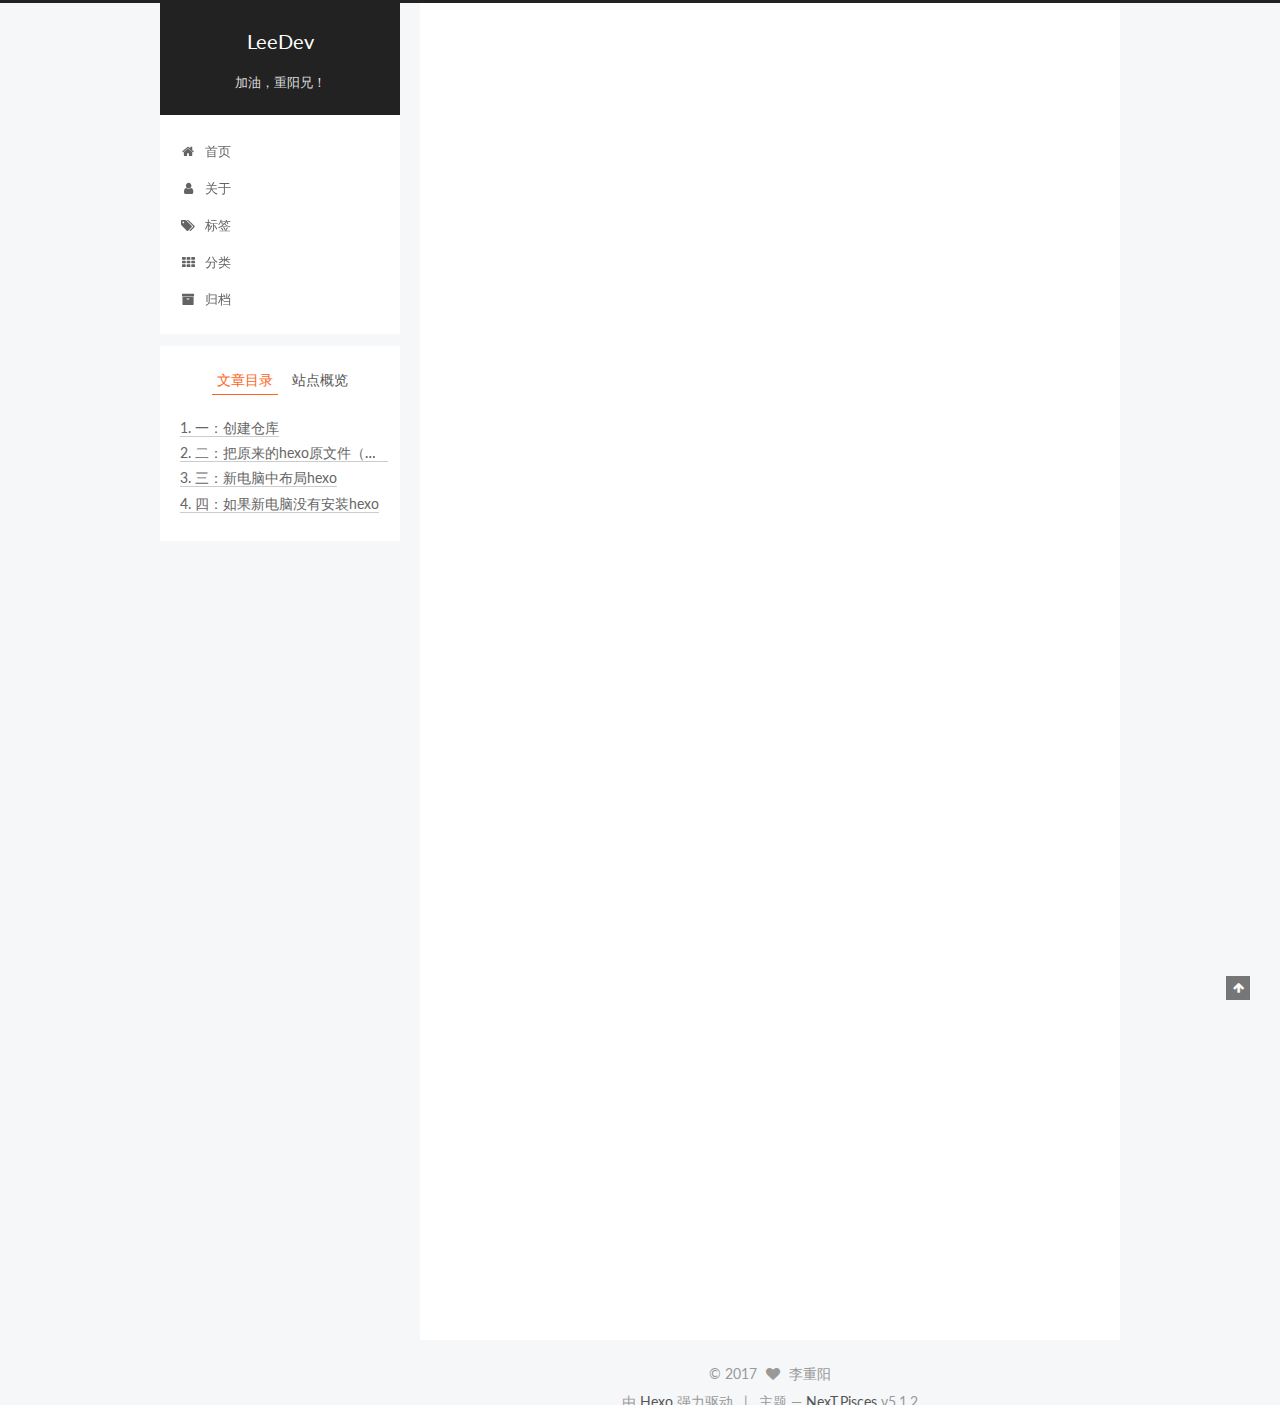
==== commit 1842ca84: "Site updated: 2017-09-05 22:16:51" ====
--- a/2017/09/05/hexo-second/index.html
+++ b/2017/09/05/hexo-second/index.html
@@ -103,7 +103,7 @@
 <meta property="og:site_name" content="LeeDev">
 <meta property="og:description" content="为了解决可以方便的在多台电脑上编辑我们需要 建立一个 git仓库专门来 存储我们hexo的原文件，这里我通过 码市 用私有仓库来记录  一：创建仓库1.在码市中我们去创建一个私有仓库可以命名hexo  2.git clone 到本地，进入hexo 文件夹,然后通过 touch .gitignore 3.通过vim 输入  .deploy_git:是hexo默认的.git配置文件夹，所以不需要同步">
 <meta property="og:locale" content="zh-Hans">
-<meta property="og:updated_time" content="2017-09-05T14:06:38.000Z">
+<meta property="og:updated_time" content="2017-09-05T14:15:39.000Z">
 <meta name="twitter:card" content="summary">
 <meta name="twitter:title" content="hexo同步到另外的电脑">
 <meta name="twitter:description" content="为了解决可以方便的在多台电脑上编辑我们需要 建立一个 git仓库专门来 存储我们hexo的原文件，这里我通过 码市 用私有仓库来记录  一：创建仓库1.在码市中我们去创建一个私有仓库可以命名hexo  2.git clone 到本地，进入hexo 文件夹,然后通过 touch .gitignore 3.通过vim 输入  .deploy_git:是hexo默认的.git配置文件夹，所以不需要同步">
@@ -390,6 +390,7 @@
 <h5 id="四：如果新电脑没有安装hexo"><a href="#四：如果新电脑没有安装hexo" class="headerlink" title="四：如果新电脑没有安装hexo"></a>四：如果新电脑没有安装hexo</h5><ol>
 <li>查看 hexo -v 看是否有信息</li>
 <li>如果没有hexo,那么执行: npm install hexo-cli -g (在这之前需要安装node)</li>
+<li>安装自动上传到github的插件：npm install hexo-deployer-git</li>
 </ol>
 
       
--- a/css/main.css
+++ b/css/main.css
@@ -1822,7 +1822,7 @@
   width: 4px;
   height: 4px;
   border-radius: 50%;
-  background: #febe41;
+  background: #ffa8a1;
 }
 .links-of-blogroll {
   font-size: 13px;
